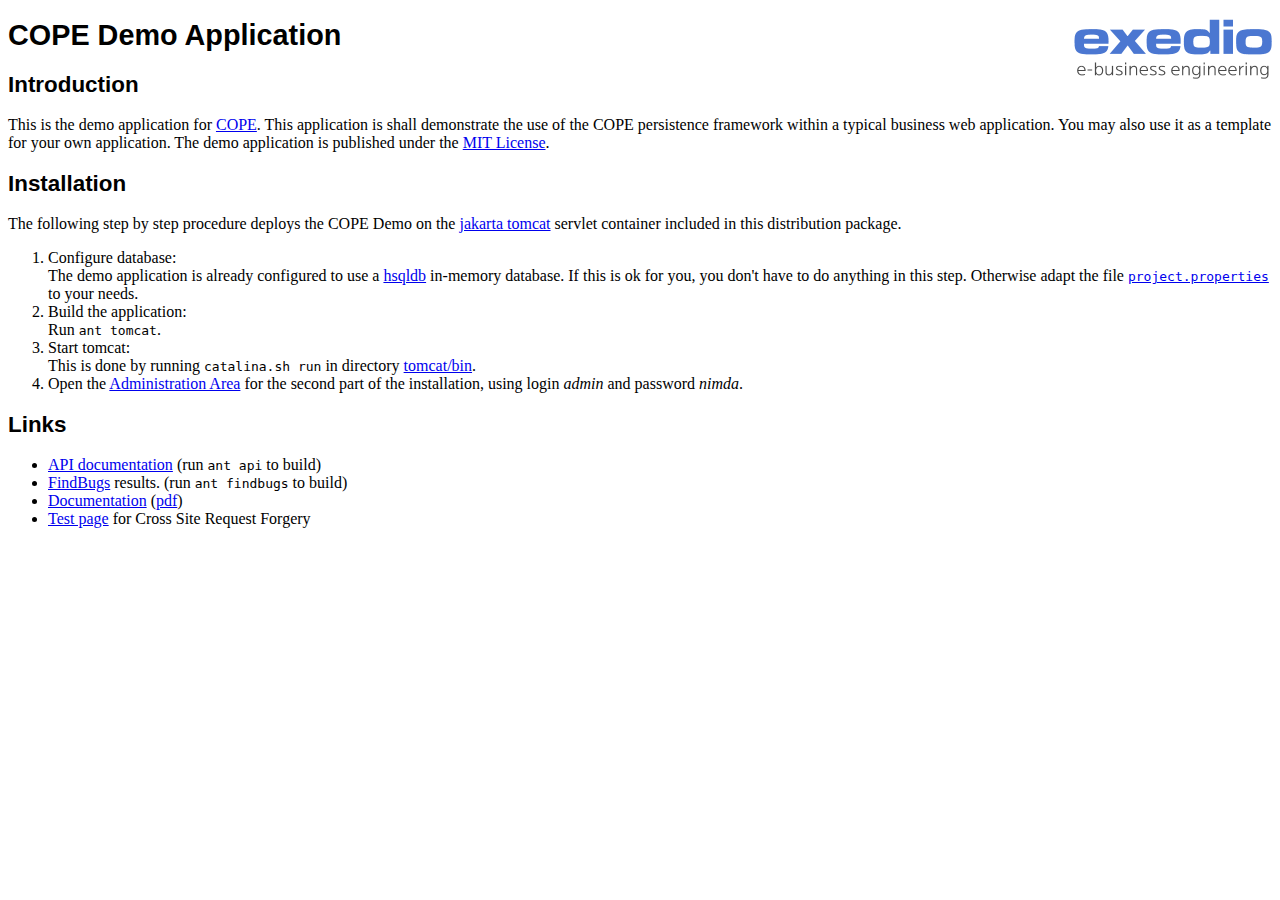
==== index.html @ 3ee2efda "adjust mxsampler" ====
<!DOCTYPE HTML PUBLIC "-//W3C//DTD HTML 4.01 Transitional//EN"  "http://www.w3.org/TR/html4/loose.dtd">
<html>
	<head>
		<meta http-equiv="content-type" content="text/html; charset=utf-8">
		<title>COPE Demo Application</title>
		<link rel="STYLESHEET" type="text/css" href="src/com/exedio/copedemo/admin/admin.css">
	</head>
	<body>
		<a href="http://cope.sourceforge.net/" target="_blank"><img src="src/com/exedio/copedemo/admin/logo.png" alt="Exedio Logo" class="logo"></a>
		<h1>COPE Demo Application</h1>
		<h2>Introduction</h2>
		<div>
			This is the demo application for
			<a href="http://cope.sourceforge.net/" target="_blank">COPE</a>.
			This application is shall demonstrate the use of the COPE
			persistence framework within a typical business web application.
			You may also use it as a template for your own application.
			The demo application is published under the
			<a href="http://www.opensource.org/licenses/mit-license.php" target="_blank">MIT License</a>.
		</div>
		<h2>Installation</h2>
		<div>
			The following step by step procedure deploys the
			COPE Demo on the
			<a href="http://tomcat.apache.org/" target="_blank">jakarta tomcat</a>
			servlet container included in this distribution package.
		</div>
		<ol>
			<li>
				Configure database:<br>
				The demo application is already configured to use a
				<a href="http://hsqldb.org/" target="_blank">hsqldb</a>
				in-memory database.
				If this is ok for you,
				you don't have to do anything in this step.
				Otherwise adapt the file
				<tt><a href="project.properties" target="_blank">project.properties</a></tt>
				to your needs.
			</li>
			<li>
				Build the application:<br>
				Run <tt>ant tomcat</tt>.
			</li>
			<li>
				Start tomcat:<br>
				This is done by running
				<tt>catalina.sh run</tt> in directory <a href="tomcat/bin" target="_blank">tomcat/bin</a>.
			</li>
			<li>
				Open the
				<a href="http://localhost:8080/copedemo/admin/" target="_blank">Administration Area</a>
				for the second part of the installation,
				using login <i>admin</i> and password <i>nimda</i>.
			</li>
		</ol>
		<h2>Links</h2>
		<ul>
			<li>
				<a href="build/api/index.html" target="_blank">API documentation</a>
				(run <tt>ant api</tt> to build)
			</li>
			<li>
				<a href="build/findbugs.html" target="_blank">FindBugs</a> results.
				(run <tt>ant findbugs</tt> to build)
			</li>
			<li>
				<a href="doc/Documentation__CopeDemo__exedio.docx" target="_blank">Documentation</a>
				(<a href="doc/Documentation__CopeDemo__exedio.pdf" target="_blank">pdf</a>)
			</li>
			<li>
				<a href="csrf.html">Test page</a> for Cross Site Request Forgery
			</li>
		</ul>
	</body>
</html>
---- src/com/exedio/copedemo/admin/admin.css ----
/*
 * Copyright (C) 2004-2009  exedio GmbH (www.exedio.com)
 *
 * Permission is hereby granted, free of charge, to any person obtaining a
 * copy of this software and associated documentation files (the "Software"),
 * to deal in the Software without restriction, including without limitation
 * the rights to use, copy, modify, merge, publish, distribute, sublicense,
 * and/or sell copies of the Software, and to permit persons to whom the
 * Software is furnished to do so, subject to the following conditions:
 *
 * The above copyright notice and this permission notice shall be included in
 * all copies or substantial portions of the Software.
 *
 * THE SOFTWARE IS PROVIDED "AS IS", WITHOUT WARRANTY OF ANY KIND, EXPRESS OR
 * IMPLIED, INCLUDING BUT NOT LIMITED TO THE WARRANTIES OF MERCHANTABILITY,
 * FITNESS FOR A PARTICULAR PURPOSE AND NONINFRINGEMENT. IN NO EVENT SHALL THE
 * AUTHORS OR COPYRIGHT HOLDERS BE LIABLE FOR ANY CLAIM, DAMAGES OR OTHER
 * LIABILITY, WHETHER IN AN ACTION OF CONTRACT, TORT OR OTHERWISE, ARISING
 * FROM, OUT OF OR IN CONNECTION WITH THE SOFTWARE OR THE USE OR OTHER
 * DEALINGS IN THE SOFTWARE.
 */

h1
{
	font-family:sans-serif;
	font-size:180%;
}

h2
{
	font-family:sans-serif;
	font-size:140%;
}

div.displayName
{
	font-size:70%;
}

img
{
	border:0;
}

img.logo
{
	float:right;
	width:198px;
	height:60px;
}
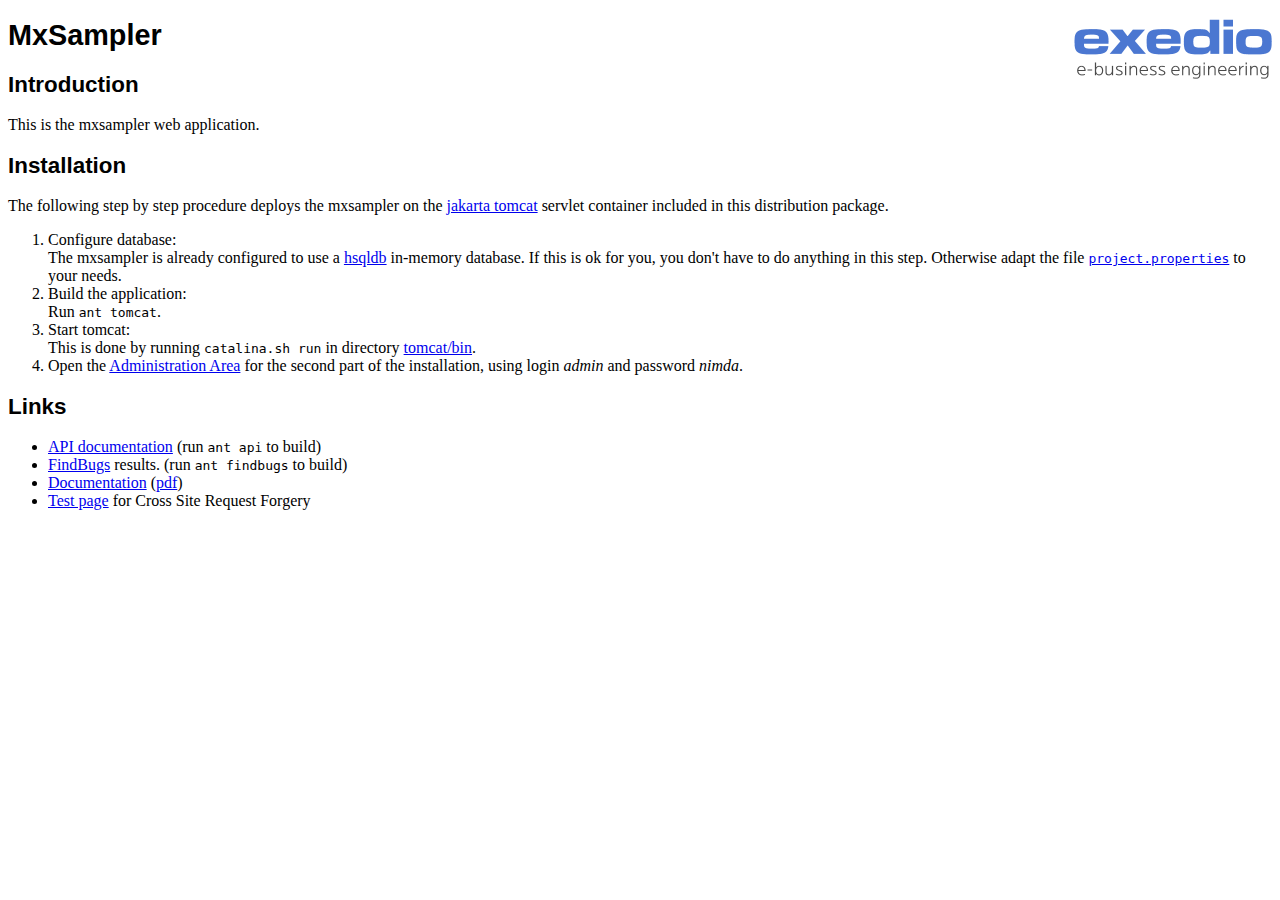
==== commit 5f7e4ecb: "fix link" ====
--- a/index.html
+++ b/index.html
@@ -2,33 +2,27 @@
 <html>
 	<head>
 		<meta http-equiv="content-type" content="text/html; charset=utf-8">
-		<title>COPE Demo Application</title>
+		<title>MxSampler</title>
 		<link rel="STYLESHEET" type="text/css" href="src/com/exedio/copedemo/admin/admin.css">
 	</head>
 	<body>
 		<a href="http://cope.sourceforge.net/" target="_blank"><img src="src/com/exedio/copedemo/admin/logo.png" alt="Exedio Logo" class="logo"></a>
-		<h1>COPE Demo Application</h1>
+		<h1>MxSampler</h1>
 		<h2>Introduction</h2>
 		<div>
-			This is the demo application for
-			<a href="http://cope.sourceforge.net/" target="_blank">COPE</a>.
-			This application is shall demonstrate the use of the COPE
-			persistence framework within a typical business web application.
-			You may also use it as a template for your own application.
-			The demo application is published under the
-			<a href="http://www.opensource.org/licenses/mit-license.php" target="_blank">MIT License</a>.
+			This is the mxsampler web application.
 		</div>
 		<h2>Installation</h2>
 		<div>
 			The following step by step procedure deploys the
-			COPE Demo on the
+			mxsampler on the
 			<a href="http://tomcat.apache.org/" target="_blank">jakarta tomcat</a>
 			servlet container included in this distribution package.
 		</div>
 		<ol>
 			<li>
 				Configure database:<br>
-				The demo application is already configured to use a
+				The mxsampler is already configured to use a
 				<a href="http://hsqldb.org/" target="_blank">hsqldb</a>
 				in-memory database.
 				If this is ok for you,
@@ -48,7 +42,7 @@
 			</li>
 			<li>
 				Open the
-				<a href="http://localhost:8080/copedemo/admin/" target="_blank">Administration Area</a>
+				<a href="http://localhost:8080/mxsampler/admin/" target="_blank">Administration Area</a>
 				for the second part of the installation,
 				using login <i>admin</i> and password <i>nimda</i>.
 			</li>
